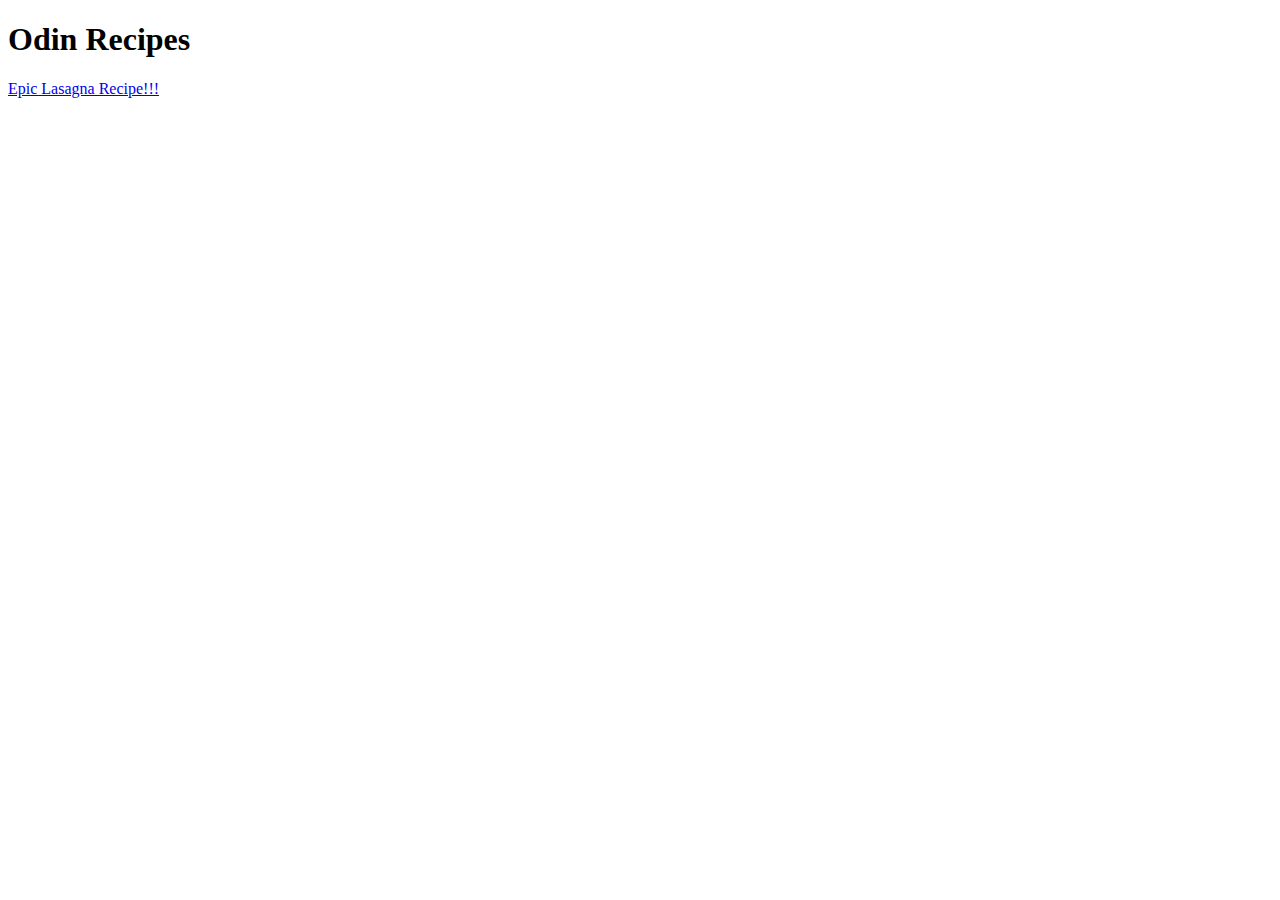
==== index.html @ 36b4f60b "Create index.html and lasagna.html" ====
<!DOCTYPE html>
<html lang="en">
<head>
    <meta charset="UTF-8">
    <title>TOP Project: Recipes</title>
</head>
<body>
    <h1>Odin Recipes</h1>

    <a href="recipes/lasagna.html">Epic Lasagna Recipe!!!</a>
</body>
</html>
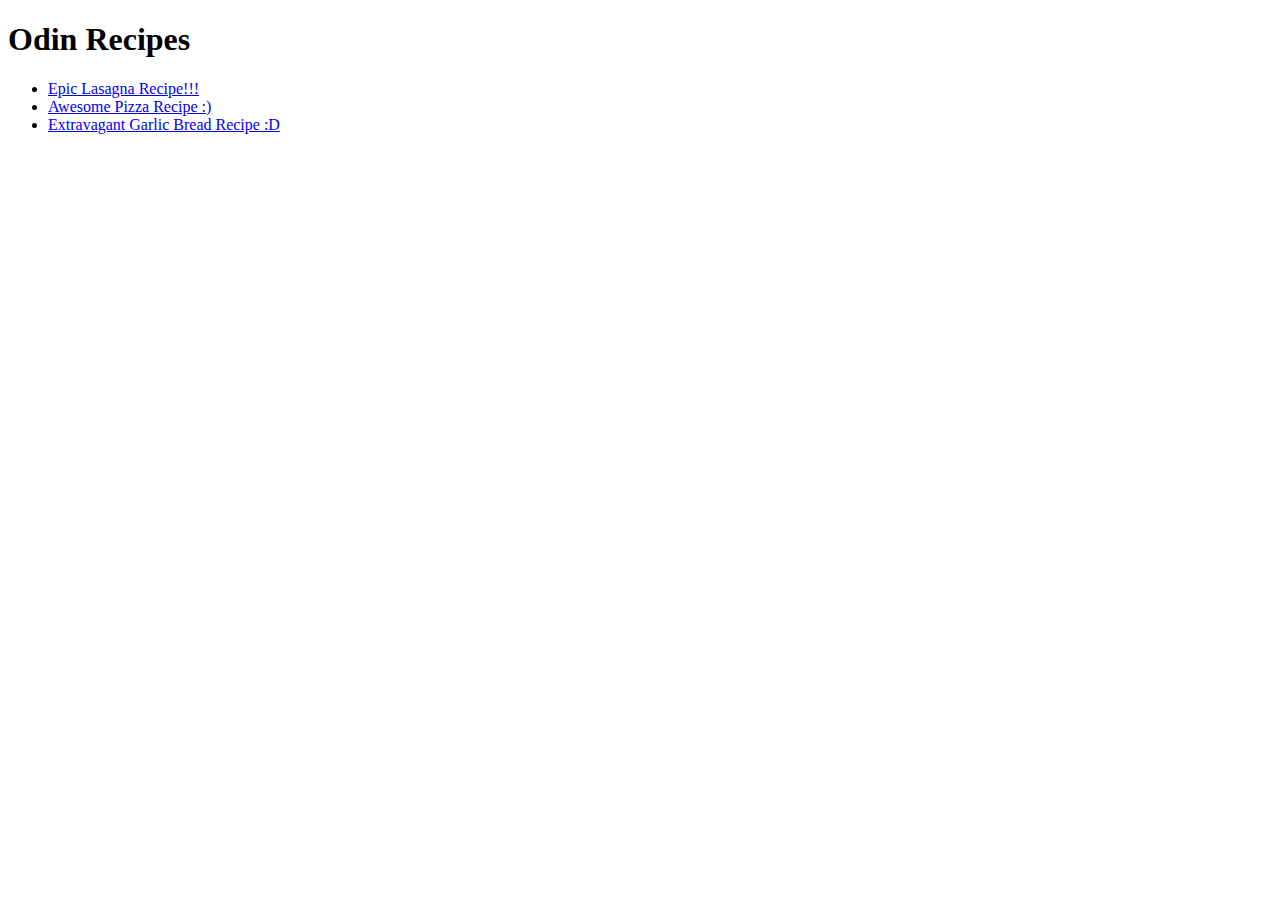
==== commit 04d3b855: "Add links to garlic-bread and pizza recipes on homepage" ====
--- a/index.html
+++ b/index.html
@@ -7,6 +7,11 @@
 <body>
     <h1>Odin Recipes</h1>
 
-    <a href="recipes/lasagna.html">Epic Lasagna Recipe!!!</a>
+    <ul>
+        <li><a href="recipes/lasagna.html">Epic Lasagna Recipe!!!</a></li>
+        <li><a href="recipes/pizza.html">Awesome Pizza Recipe :)</a></li>
+        <li><a href="recipes/garlic-bread.html">Extravagant Garlic Bread Recipe :D</a></li>
+    </ul>
+    
 </body>
 </html>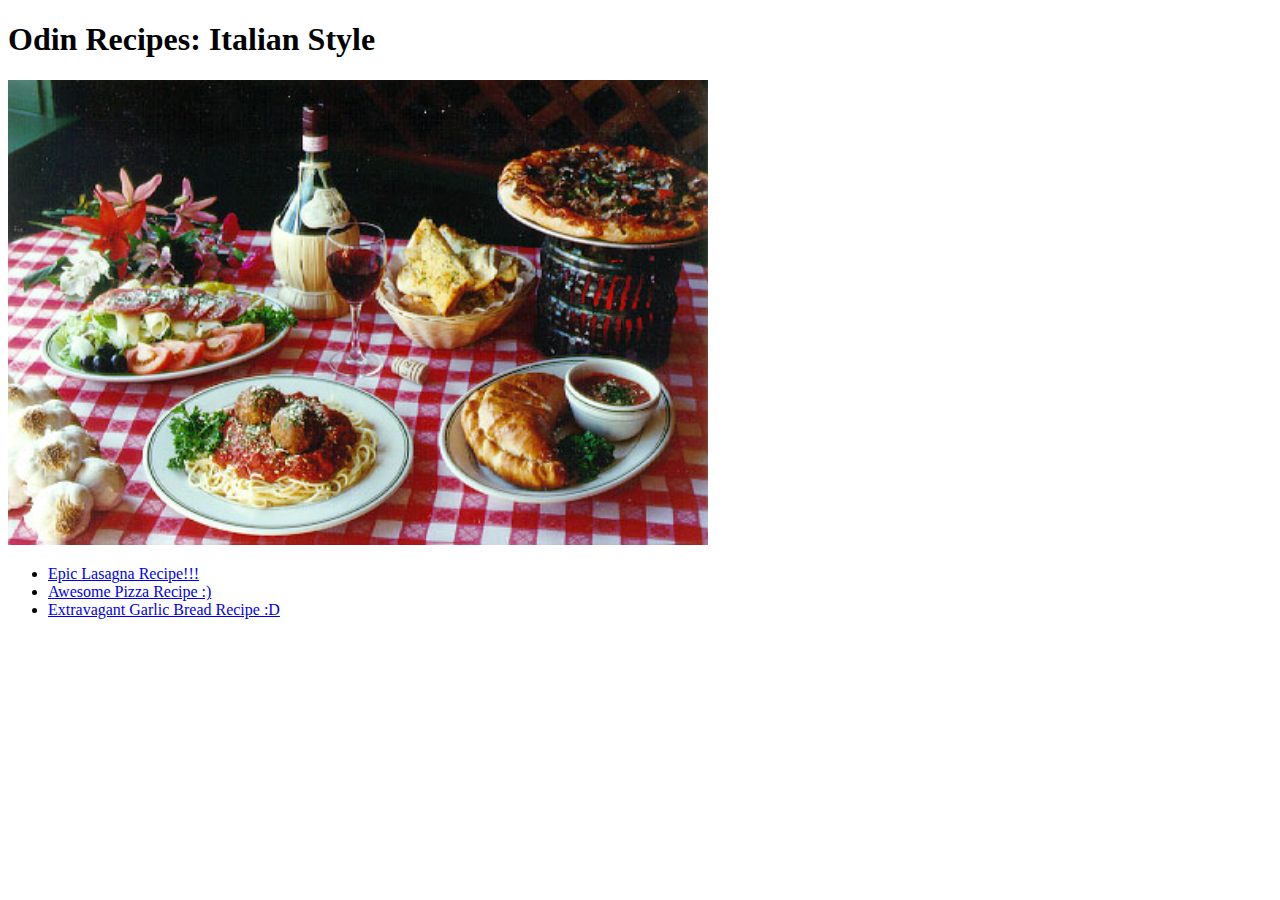
==== commit 874f048f: "Create links on recipe pages to return to home page" ====
--- a/index.html
+++ b/index.html
@@ -5,13 +5,14 @@
     <title>TOP Project: Recipes</title>
 </head>
 <body>
-    <h1>Odin Recipes</h1>
+    <h1>Odin Recipes: Italian Style </h1>
+    <img src="recipe-images/italian-culture.jpg" alt="Picture of tasty looking Italian foods on a nice checkered red and white table cloth." width="700">
 
     <ul>
         <li><a href="recipes/lasagna.html">Epic Lasagna Recipe!!!</a></li>
         <li><a href="recipes/pizza.html">Awesome Pizza Recipe :)</a></li>
         <li><a href="recipes/garlic-bread.html">Extravagant Garlic Bread Recipe :D</a></li>
     </ul>
-    
+
 </body>
 </html>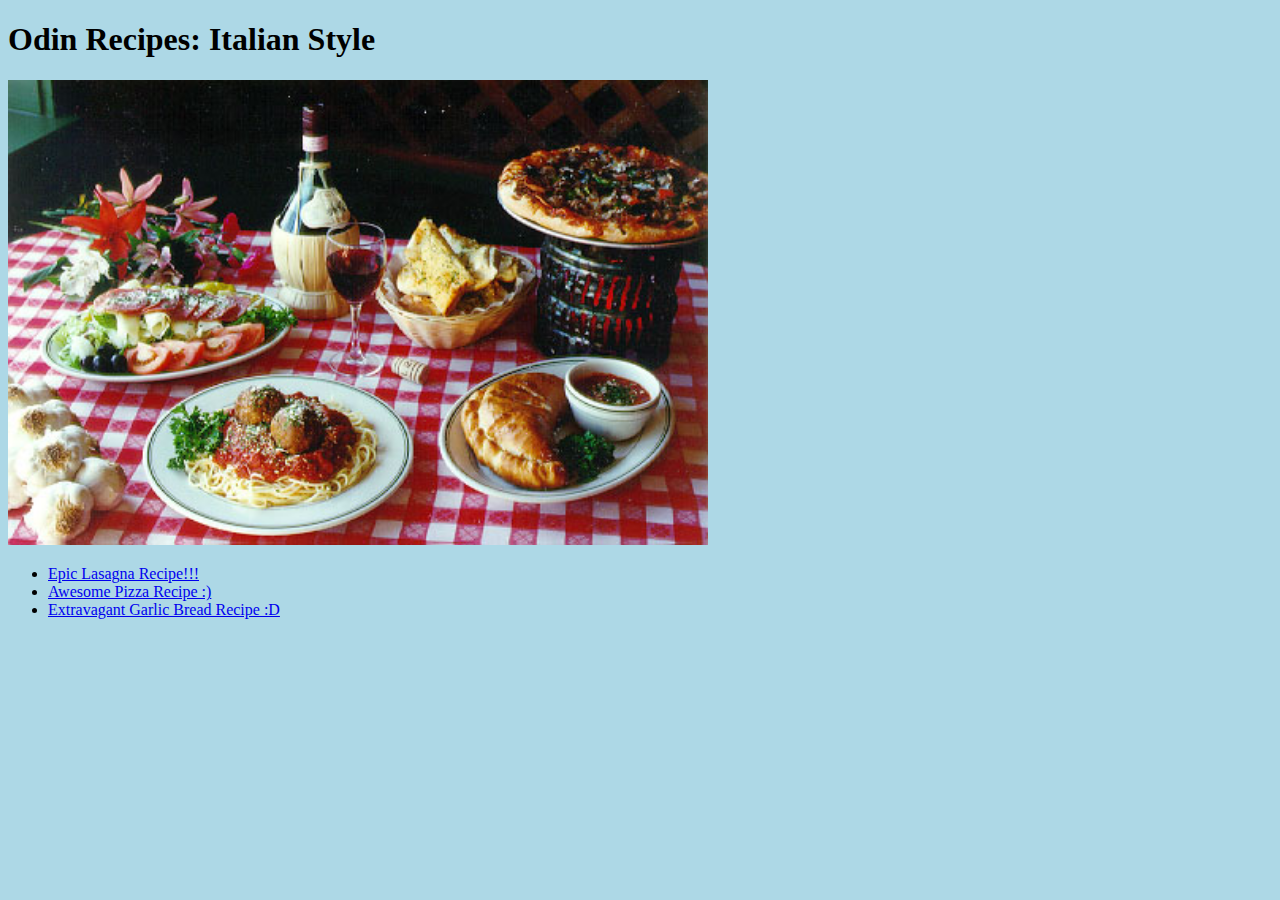
==== commit e2640ce5: "Create style.css and link it to index.html" ====
--- a/index.html
+++ b/index.html
@@ -2,6 +2,7 @@
 <html lang="en">
 <head>
     <meta charset="UTF-8">
+    <link rel="stylesheet" href="style.css"/>
     <title>TOP Project: Recipes</title>
 </head>
 <body>
--- a/style.css
+++ b/style.css
@@ -0,0 +1,3 @@
+body {
+    background-color: lightblue;
+}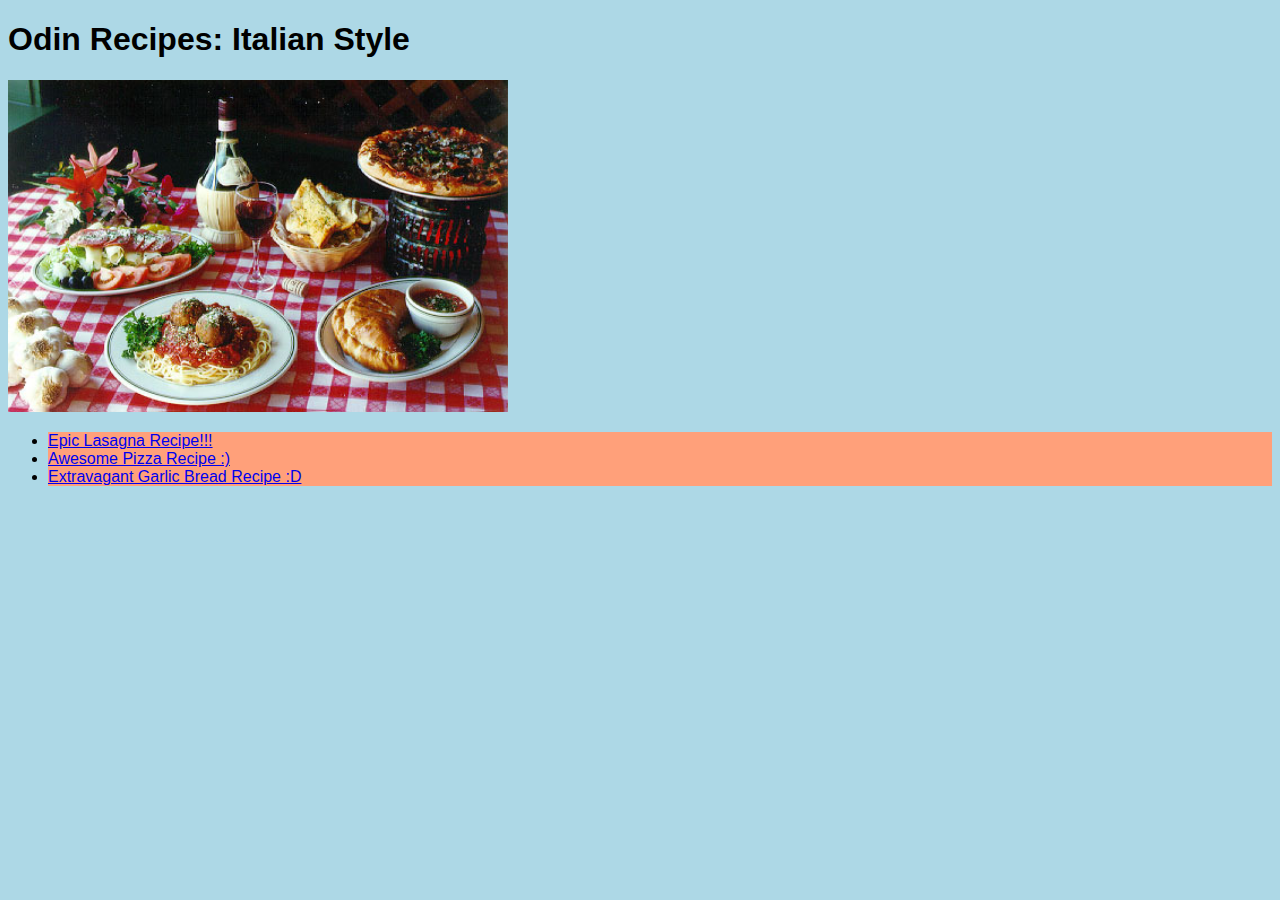
==== commit a0d35234: "Style lasagna, pizza, and garlic bread files" ====
--- a/index.html
+++ b/index.html
@@ -2,7 +2,7 @@
 <html lang="en">
 <head>
     <meta charset="UTF-8">
-    <link rel="stylesheet" href="style.css"/>
+    <link rel="stylesheet" href="style.css">
     <title>TOP Project: Recipes</title>
 </head>
 <body>
--- a/style.css
+++ b/style.css
@@ -1,3 +1,13 @@
 body {
     background-color: lightblue;
+    font-family: Arial, Verdana, 'Times New Roman';
+}
+
+li {
+    background-color: lightsalmon;
+}
+
+img {
+    width: 500px;
+    height: auto;
 }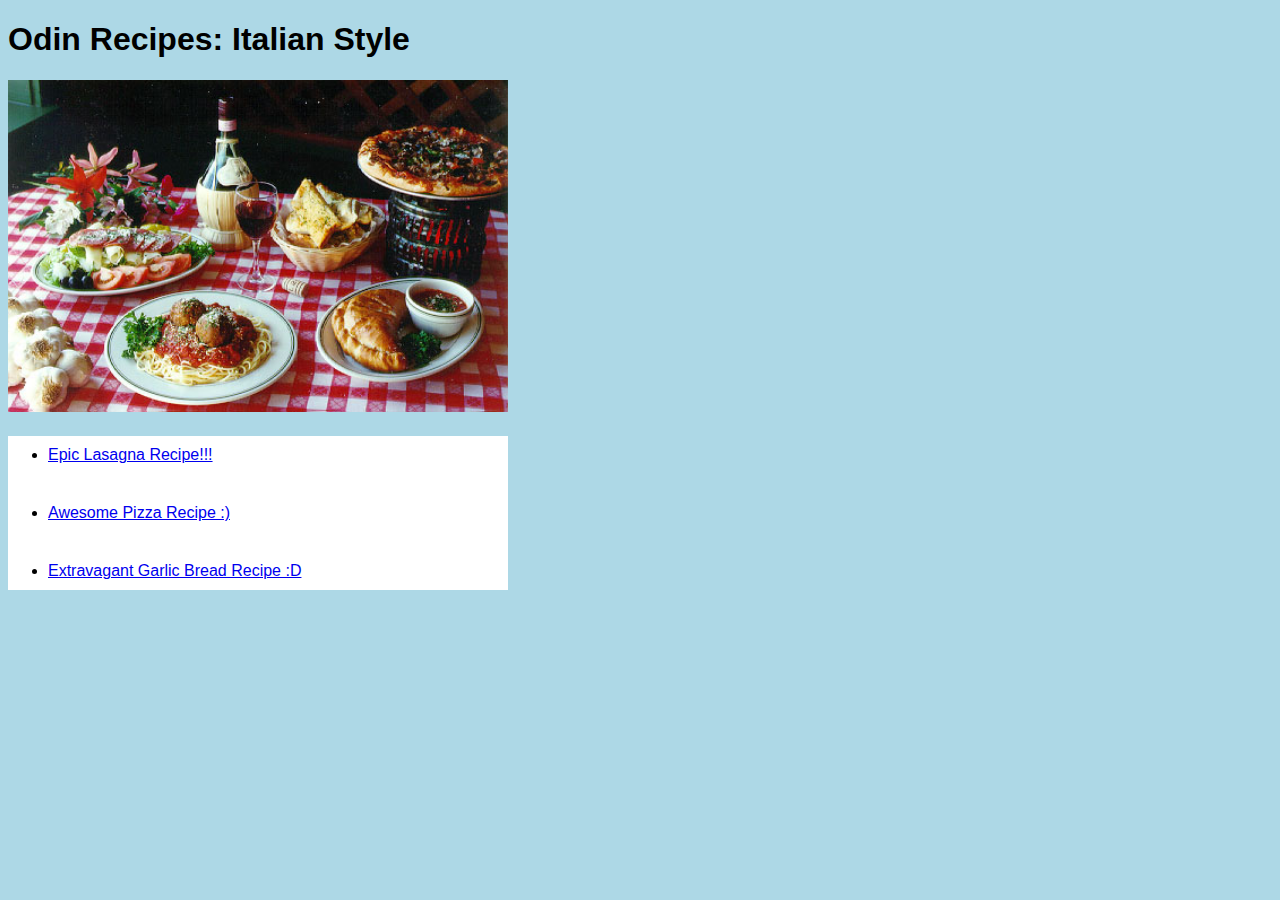
==== commit dfa2ec4e: "Create div in index.html and begin styling" ====
--- a/index.html
+++ b/index.html
@@ -9,11 +9,12 @@
     <h1>Odin Recipes: Italian Style </h1>
     <img src="recipe-images/italian-culture.jpg" alt="Picture of tasty looking Italian foods on a nice checkered red and white table cloth." width="700">
 
+    <div class="card">
     <ul>
-        <li><a href="recipes/lasagna.html">Epic Lasagna Recipe!!!</a></li>
-        <li><a href="recipes/pizza.html">Awesome Pizza Recipe :)</a></li>
-        <li><a href="recipes/garlic-bread.html">Extravagant Garlic Bread Recipe :D</a></li>
+        <li id="recipe1"><a href="recipes/lasagna.html">Epic Lasagna Recipe!!!</a></li>
+        <li id="recipe2"><a href="recipes/pizza.html">Awesome Pizza Recipe :)</a></li>
+        <li id="recipe3"><a href="recipes/garlic-bread.html">Extravagant Garlic Bread Recipe :D</a></li>
     </ul>
-
+    </div>
 </body>
 </html>--- a/style.css
+++ b/style.css
@@ -4,10 +4,31 @@
 }
 
 li {
-    background-color: lightsalmon;
+    
 }
 
 img {
     width: 500px;
     height: auto;
+}
+
+.card {
+    background: white;
+    width: 500px;
+    height: auto;
+}
+
+#recipe1 {
+    margin: 20px 0px;
+    padding: 10px 0px;
+
+}
+#recipe2 {
+    margin: 20px 0px;
+    padding: 10px 0px;
+}
+
+#recipe3 {
+    margin: 20px 0px;
+    padding: 10px 0px;
 }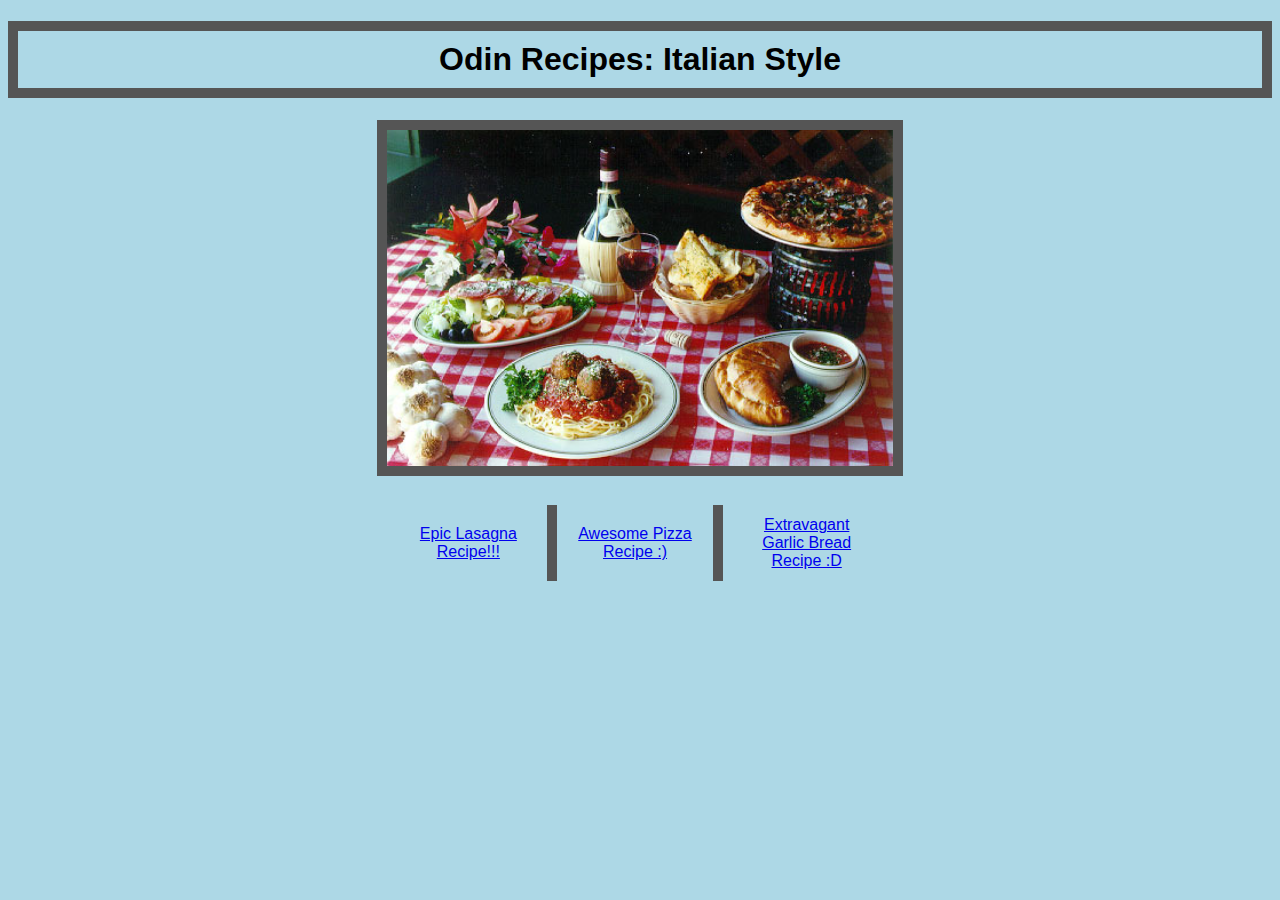
==== commit 188c54c3: "Style index.html with column layout and horizontal centering" ====
--- a/index.html
+++ b/index.html
@@ -6,15 +6,12 @@
     <title>TOP Project: Recipes</title>
 </head>
 <body>
-    <h1>Odin Recipes: Italian Style </h1>
-    <img src="recipe-images/italian-culture.jpg" alt="Picture of tasty looking Italian foods on a nice checkered red and white table cloth." width="700">
-
-    <div class="card">
-    <ul>
-        <li id="recipe1"><a href="recipes/lasagna.html">Epic Lasagna Recipe!!!</a></li>
-        <li id="recipe2"><a href="recipes/pizza.html">Awesome Pizza Recipe :)</a></li>
-        <li id="recipe3"><a href="recipes/garlic-bread.html">Extravagant Garlic Bread Recipe :D</a></li>
+    <h1 class="title">Odin Recipes: Italian Style </h1>
+    <img src="recipe-images/italian-culture.jpg" alt="Picture of tasty looking Italian foods on a nice checkered red and white table cloth.">
+    <ul class="columns-3">
+        <li class="recipe"><a href="recipes/lasagna.html">Epic Lasagna Recipe!!!</a></li>
+        <li class="recipe"><a href="recipes/pizza.html">Awesome Pizza Recipe :)</a></li>
+        <li class="recipe""><a href="recipes/garlic-bread.html">Extravagant Garlic Bread Recipe :D</a></li>
     </ul>
-    </div>
 </body>
 </html>--- a/style.css
+++ b/style.css
@@ -3,32 +3,46 @@
     font-family: Arial, Verdana, 'Times New Roman';
 }
 
-li {
-    
+img {
+    display: block;
+    margin-left: auto;
+    margin-right: auto;
+    width: 40%;
+    border: 10px solid #555;
 }
 
-img {
-    width: 500px;
-    height: auto;
+.columns-3 {
+    position:relative;
+    width: 1000px;
+    max-width: 500px;
+    display: flex;
+    flex-wrap: nowrap;
+    list-style: none;
+    justify-content: center;
+    align-items: center;
+    margin: 0 auto;
+    padding: 0;
 }
 
-.card {
-    background: white;
-    width: 500px;
-    height: auto;
+.columns-3 > li {
+    width: calc(100%/3);
+    border-right: 10px solid #555;
+    box-sizing: border-box;
+    text-align: center;
+    padding: 20px;
 }
 
-#recipe1 {
-    margin: 20px 0px;
-    padding: 10px 0px;
+.columns-3 > li:last-child {
+    border-right: none;
+}
 
-}
-#recipe2 {
+.recipe {
     margin: 20px 0px;
     padding: 10px 0px;
 }
 
-#recipe3 {
-    margin: 20px 0px;
-    padding: 10px 0px;
+.title {
+    text-align: center;
+    border: 10px solid #555;
+    padding: 10px;
 }